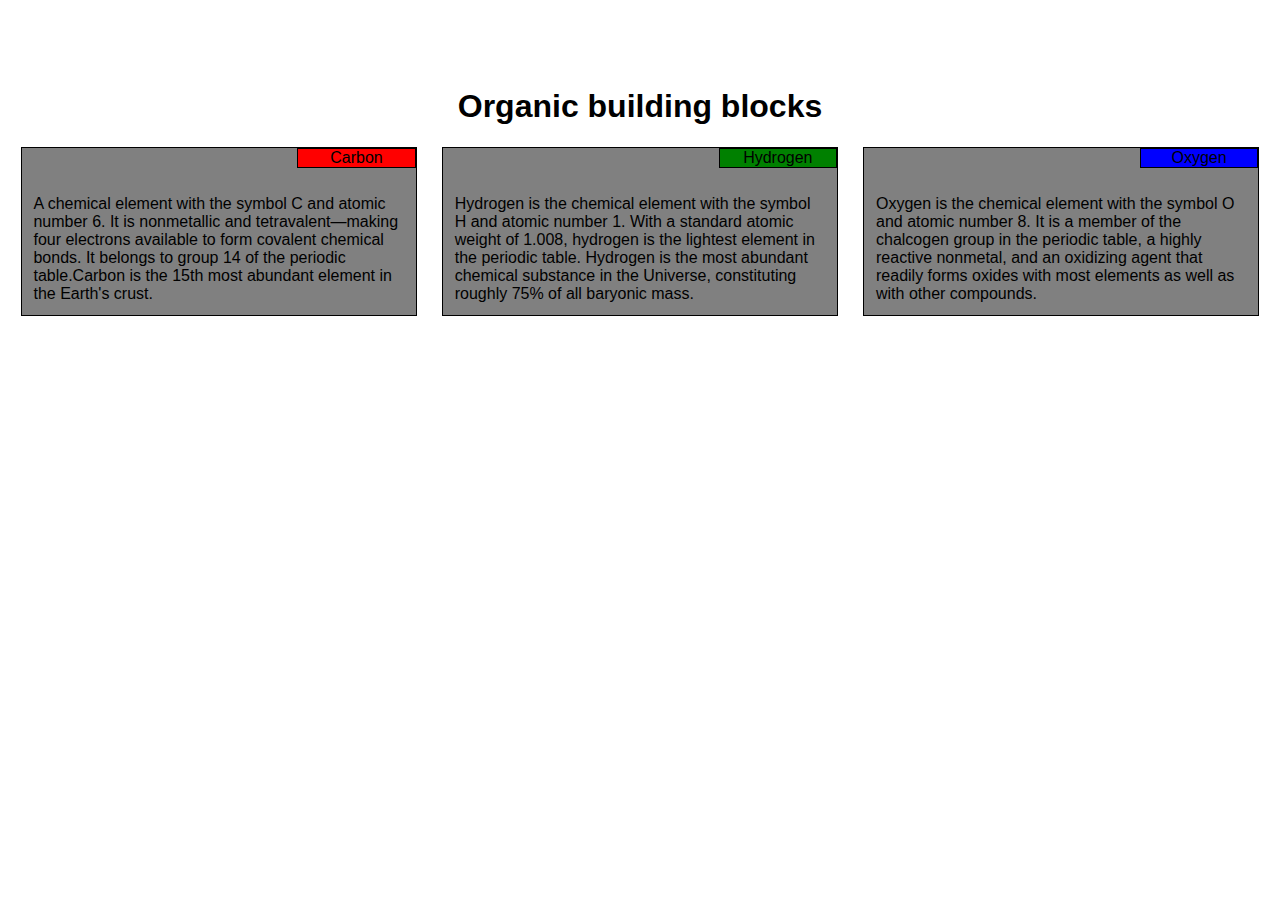
==== module2-solution/index.html @ 33f52186 "Assignment 2" ====
<!DOCTYPE html>
<html lang="en">
<head>
	<meta name="viewport" content="width=device-width, initial-scale=1">
	<meta charset="utf-8">
	<title>Organic Building Blocks</title>
	<link rel="stylesheet" type="text/css" href="css/styling.css">
</head>

<body>
	<h1>Organic building blocks</h1>
		<div id="section1">
			<div class="contents" id="c12">
				<div class="heading" id="he1">Carbon</div>
				<div class="para"> A chemical element with the symbol C and atomic number 6. It is nonmetallic and tetravalent—making four electrons available to form covalent chemical bonds. It belongs to group 14 of the periodic table.Carbon is the 15th most abundant element in the Earth's crust.</div>
			</div>
		</div>
		<div id="section2">
			<div class="contents" id="c12">
				<div class="heading" id="he2">Hydrogen</div>
				<div class="para">Hydrogen is the chemical element with the symbol H and atomic number 1. With a standard atomic weight of 1.008, hydrogen is the lightest element in the periodic table. Hydrogen is the most abundant chemical substance in the Universe, constituting roughly 75% of all baryonic mass.</div>
			</div>
		</div>
		<div id="section3">
			<div class="contents" id="c3">
				<div class="heading" id="he3">Oxygen</div>
				<div class="para">Oxygen is the chemical element with the symbol O and atomic number 8. It is a member of the chalcogen group in the periodic table, a highly reactive nonmetal, and an oxidizing agent that readily forms oxides with most elements as well as with other compounds.</div>
			</div>
		</div>
</body>
</html>
---- module2-solution/css/styling.css ----
* {
	box-sizing: border-box;
	font-family: Arial, Helvetica, sans-serif;
}

h1 {
	margin-top: 7%;
	text-align: center;
}

#section1 {
	margin-bottom: 4%
}
#section2 {
	margin-bottom: 4%
}
#section3 {
	margin-bottom: 4%
}

.contents {
	position: relative;
	background-color: grey;
	border: 1px solid black;
}

.heading {
	float: right;
	margin-bottom: 4%;
	width: 30%;
	height: 15%;
	text-align: center;
	border: 1px solid black;
}

.para {
	clear: right;
	padding: 3%;
}

#c12 {
	width: 94%;
	height: 94%;
	top : 3%;
	left : 3%;
}
#c3 {
	width: 94%;
	height: 94%;
	top : 3%;
	left : 3%;
}

#he1 {
	background-color: red;
}
#he2 {
	background-color: green;
}
#he3 {
	background-color: blue;
}

@media (min-width: 992px) {
	#section1 {
	float: left;
	width: 33.33%;
	height: 25%;
	}
	#section2 {
		float: left;
		width: 33.33%;
		height: 25%;
	}
	#section3 {
		float: left;
		width: 33.33%;
		height: 25%;
	}
}

@media (min-width: 768px) and (max-width: 991px) {
	#section1 {
	float: left;
	width: 50%;
	height: 25%;
	}
	#section2 {
		float: left;
		width: 50%;
		height: 25%;
	}
	#section3 {
		float: left;
		width: 100%;
		height: 25%;
	}
	#c3 {
		width: 97%;
		height: 97%;
		top : 1.5%;
		left : 1.5%;
	}
}
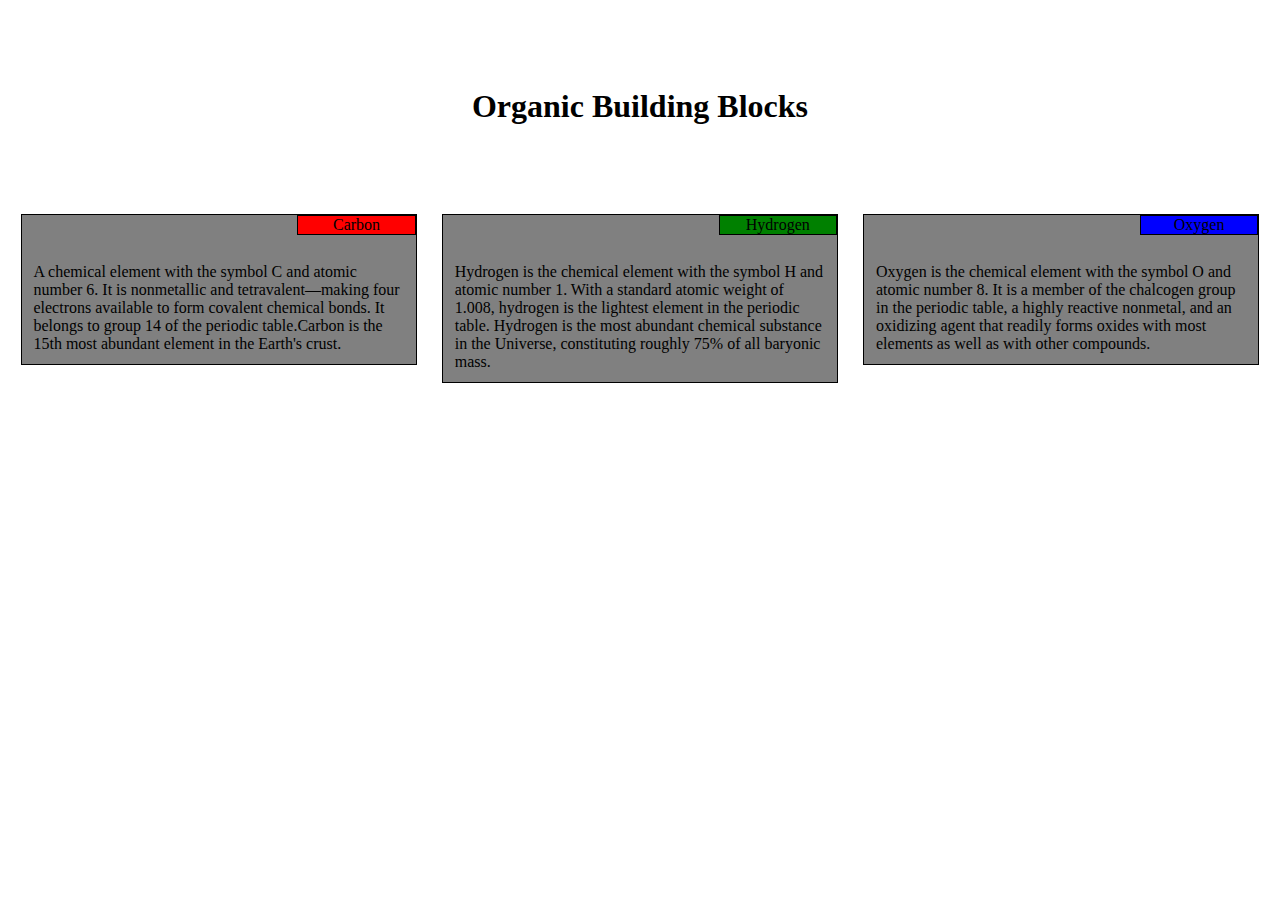
==== commit f706edcb: "Update index.html" ====
--- a/module2-solution/index.html
+++ b/module2-solution/index.html
@@ -8,7 +8,7 @@
 </head>
 
 <body>
-	<h1>Organic building blocks</h1>
+	<h1>Organic Building Blocks</h1>
 		<div id="section1">
 			<div class="contents" id="c12">
 				<div class="heading" id="he1">Carbon</div>
@@ -28,4 +28,4 @@
 			</div>
 		</div>
 </body>
-</html>+</html>
--- a/module2-solution/css/styling.css
+++ b/module2-solution/css/styling.css
@@ -1,10 +1,10 @@
 * {
 	box-sizing: border-box;
-	font-family: Arial, Helvetica, sans-serif;
 }
 
 h1 {
 	margin-top: 7%;
+	margin-bottom: 7%;
 	text-align: center;
 }
 
@@ -63,9 +63,9 @@
 
 @media (min-width: 992px) {
 	#section1 {
-	float: left;
-	width: 33.33%;
-	height: 25%;
+		float: left;
+		width: 33.33%;
+		height: 25%;
 	}
 	#section2 {
 		float: left;
